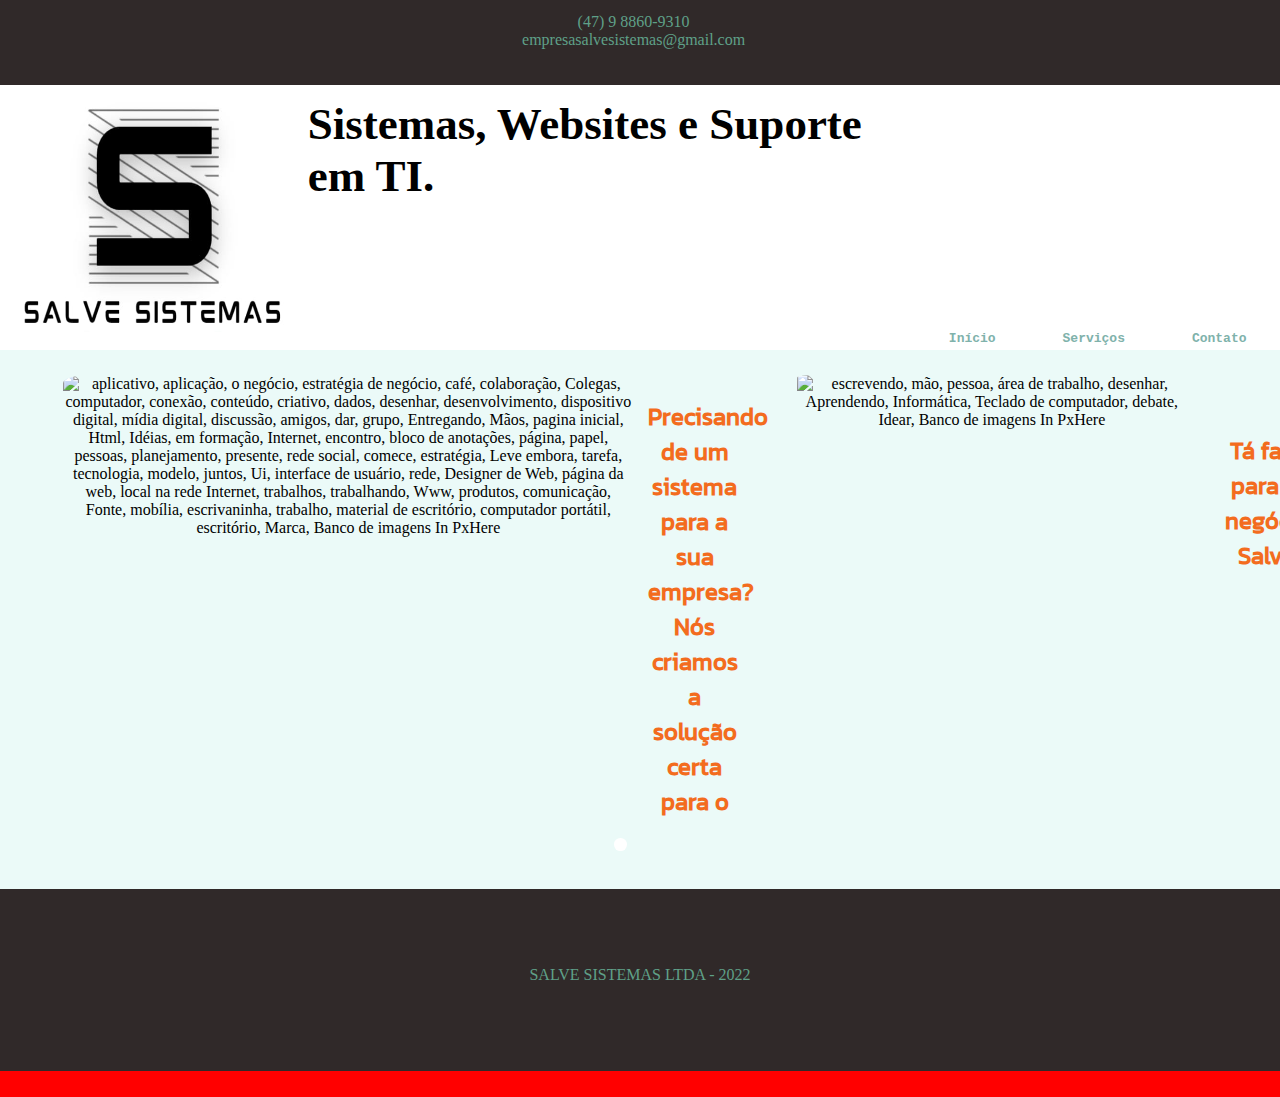
==== index.html @ dff1586e "Adicionada Fonte Kanit" ====
<!DOCTYPE html>
<html lang="pt-br">
<head>
    <meta charset="UTF-8">
    <meta http-equiv="X-UA-Compatible" content="IE=edge">
    <meta name="viewport" content="width=device-width, initial-scale=1.0">
    <title>Salve Sistemas</title>
    <link rel="stylesheet" type="text/css" href="style.css">
    <!--Inserção do link para os ícones na página-->
    <script src="https://kit.fontawesome.com/98beecc813.js" crossorigin="anonymous"></script>
    <!--Inserção do Favicon-->
    <link rel="icon" type="favicon/x-icon" href="/favicon_io/favicon-16x16.png">
</head>
<body>
    <div class="topo">
        <a class="fonet" href="https://wa.me/5547988609310" target="_blank"><i class="fa-solid fa-phone"></i> (47) 9 8860-9310</a>
        <br>
        <a class="emailt" href="mailto:empresasalvesistemas@gmail.com"><i class="fa-solid fa-envelope"></i> empresasalvesistemas@gmail.com</a>
        
    </div>
    <header>
        <figure class="logo">
            <img class="salve" src="Salve.jpg" alt="logosalve">
        </figure>
        <h1 class="texto">Sistemas, Websites e Suporte em TI.</h1>
        
        <nav class="menu">
            <ul class="menut">
                <li class="menuli">
                    <a href="index.html"><i class="fa-solid fa-house"></i><b> Início</b></a>
                </li>
                <li class="menuli">
                    <a href="servicos.html"><i class="fa-solid fa-briefcase"></i><b> Serviços</b></a>
                </li>
                <li class="menuli">
                    <a href="contato.html"><b><i class="fa-solid fa-phone"></i> Contato</b></a>
                </li>
            </ul>
        </nav>
    </header>

    <main>
        <section class="post">
            <div class="slide">
                <div class="slides">
                    
                    <div id="voltar" class="btn">
                        <i class="fas fa-chevron-left">                    
                        </i>
                    </div>
        
                    <div id="next" class="btn">
                        <i class="fas fa-chevron-right"></i>
                    </div>

                    <div class="pag" id="atual">
                        <div  class="image">
                            <img class="carrossel" src="https://c.pxhere.com/images/8c/2a/0d81338e8721957d193e4d662da2-1448921.jpg!d" 
                            rcset="https://c.pxhere.com/images/8c/2a/0d81338e8721957d193e4d662da2-1448921.jpg!d" 
                            alt="aplicativo, aplicação, o negócio, estratégia de negócio, café, colaboração, Colegas, computador, conexão, conteúdo, 
                            criativo, dados, desenhar, desenvolvimento, dispositivo digital, mídia digital, discussão, amigos, dar, grupo, Entregando,
                            Mãos, pagina inicial, Html, Idéias, em formação, Internet, encontro, bloco de anotações, página, papel, pessoas, 
                            planejamento, presente, rede social, comece, estratégia, Leve embora, tarefa, tecnologia, modelo, juntos, Ui, 
                            interface de usuário, rede, Designer de Web, página da web, local na rede Internet, trabalhos, trabalhando, Www, 
                            produtos, comunicação, Fonte, mobília, escrivaninha, trabalho, material de escritório, computador portátil, escritório, 
                            Marca, Banco de imagens In PxHere">
                        </div>
                        <div class="paragrafos">
                            <h2 class="propaganda">Precisando de um sistema para a sua empresa? Nós criamos
                                a solução certa para o seu negócio! <a class="pcontato" href="/contato.html"> Entre em contato e agende uma visita.</a>
                            </h2>
                        </div>
                    </div>

                    <div class="pag" id="atual">

                        <div  class="image">
                            <img class="carrossel" src="https://c.pxhere.com/photos/1c/4f/computer_keyboard_computing_brainstorming_ideasharing_workspace-503194.jpg!d"
                            srcset="https://c.pxhere.com/photos/1c/4f/computer_keyboard_computing_brainstorming_ideasharing_workspace-503194.jpg!d" 
                            alt="escrevendo, mão, pessoa, área de trabalho, desenhar, Aprendendo, Informática, Teclado de computador, debate, Idear, 
                            Banco de imagens In PxHere">
                        </div>
    
                        <div class="paragrafos">
                            <h2 class="propaganda">Tá faltando um site para turbinar o seu negócio? Fale com a Salve! <a class="pcontato" href="/contato.html">Clique aqui.</a>

                            </h2>
                        </div>  

                    </div>

                    <div class="pag" id="atual">
                        <div  class="image">
                          <img class="carrossel" src="https://c.pxhere.com/images/8f/38/97ebae748da48734e9ae1eda81ec-1439563.jpg!d" 
                          srcset="https://c.pxhere.com/images/8f/38/97ebae748da48734e9ae1eda81ec-1439563.jpg!d" 
                          alt="serviço, computadores, reparar, eletrônicos, computador, Equipamento informático, isto, Componentes, 
                          tecnologia, equipamento, comportamento humano, desenho animado, comunicação, conversação, produtos, ilustração, 
                          Fonte, trabalho, Marca, Banco de imagens In PxHere">
                        </div>   

                        <div class="paragrafos">                  
                          <h2 class="propaganda">Também oferecemos serviços de suporte em TI como: Instalação de impressoras, formatação de computadores, redes, infraestrutura...  
                        </h2>
                        </div>
                    </div>    

                    
                </div>
                <div class="balls">
                    <div class="imgAtual" id="0"></div>
                    <div id="1"></div>
                    <div id="2"></div>
                    <div id="3"></div>
                </div>
            </div>
        </section>
    </main>
    
    
    <footer class="rodape">
        <ul class="midias">
            <li class="redes">
                <a href="https://wa.me/5547988609310" target="_blank"><i class="fa-brands fa-whatsapp fa-lg"></i></a>
            </li>
            <li class="redes">
                <i class="fa-brands fa-linkedin fa-lg"></i>
            </li>
            <li class="redes">
                <a href="mailto:empresasalvesistemas@gmail.com" target="_blank" ><i class="fa-solid fa-envelope fa-lg"></i></a>
            </li>
        </ul>
        <a>SALVE SISTEMAS LTDA - 2022</a>
    </footer>
</body>

<script src="mobile.js"></script>
<script>
    var balls = document.querySelector('.balls')
    var quant = document.querySelectorAll('.slides .image')
    var atual = 0
    var imagem = document.getElementById('atual')
    var next = document.getElementById('next')
    var voltar = document.getElementById('voltar')
    var rolar = true

    for(let i=0; i < quant.length; i ++){
        var div = document.createElement('div')
        div.id = 1
        balls.appendChild(div)
    }
    document.getElementById('0').classList.add('imgAtual')

    var pos = document.querySelectorAll('.balls div')

    for(let i=0; i < pos.length; i ++){
        pos[i].addEventListener('click', ()=>{
            atual = pos[i].id
            rolar = true
            slide()
        })
    }

    voltar.addEventListener('click', ()=>{
        atual--
        rolar = true
        slide()
    })
    next.addEventListener('click', ()=>{
        atual++
        rolar = true
        slide()
    })

    function slide(){
        if(atual >= quant.length){
            atual = 0
        }
        else if(atual < 0){
            atual = quant.length-1
        }
        document.querySelector('.imgAtual').classList.remove('.imgAtual')
        imagem.style.marginLeft = -100*atual+'vw' /*Não usar porcentagem! Essa propriedade permite a alteração do slide
        conforme a definição em 'vw'. O sinal de '-' permite a alteração do slide no sentido desejado*/
        document.getElementById(atual).classList.add('imgAtual')

    }
    setInterval(()=>{
        if(rolar){
        atual++
        slide()
        }
        else{
            rolar = true
        }
        
    },7000)

</script>

</html>
---- style.css ----
*{
    margin: 0;
    padding: 0;
}

body{
    /*background-color: rgb(225, 242, 243);*/
    /*height: 100vh;*/
    width: 100%;
    margin: 0%;
    padding: 0%;
    background-color: red;
}

.topo{
    text-align: center;
    background-color: rgb(48, 41, 41);
    color: rgb(95, 160, 136);
    padding-bottom: 2vh;
    padding-top: 3%;
    margin-top: -2%;
    margin-left: 0%;
    height: 6vh;
    margin-left: -1%;

}

header{
    background-color: rgb(255, 255, 255);
    padding-top: 1%;
    padding-bottom: 0%;
    margin-left: 0%;
    flex-direction:row;
    display: flex;
    width: 100%;
    height: 20%;
}

main{
    /*height: 61vh;*/
    /*background-image: linear-gradient( to right, #86b7eb, rgb(28, 9, 9));*/
    /*background-image: linear-gradient( to right, #2fe0c9, rgb(146, 111, 111));*/
    background-image: linear-gradient(to bottom, #fff, rgb(48, 41, 41));
}

.post{
    /*background-color: rgb(219, 214, 204);*/
    /*padding-top: 0%;*/
    padding: 0% 0% 5% 0%;
    text-align: center;    
    width: 100%;
    /*background-color: rgb(141, 140, 138);*/
    background-color: rgb(235, 250, 248);
    /*background-color: rgba(114, 118, 119, 0.767);*/
}

.logo{
    width: 48vh;
    height: 26vh;
    margin: 0%;
    padding: 0%;
}

.bloco3{
    width: 100%;
    display: flex;
    justify-content:flex-start;
}

img{ /* Altera o tamanho da logo da Salve Sistemas*/
    width: 100%;
    height: 26vh;
    padding: 0%;
    margin: 0%;
}

.pcontato {
    text-decoration: none;
}

.comeca{
    display:flex;
    padding-top: 3vw;
    margin-left: 5%;
    /*background-color:bisque;*/
}

.ic{
    list-style-type: none;
}

.cont{

    text-align: center;
    /*background-color: rgb(235, 250, 248);*/
    margin-top: 2vh;
    margin-bottom: 2vh;

}

.bloco2{
    padding-left: 23vw;
}

.locais {
    display: flex;
    justify-content: center;

}

.local{
    padding-top: 2vh;
    padding-left: 0vh;
    padding-right: 5vh;
    padding-bottom: 2vh;
    list-style-type: disc;
    text-align: center;
    
}

.mapa{
    width: 40vw;
    height:var(.escrever);
    
}

.localizacao{
    /*background-color: #fff;*/
    padding-bottom: 2vh;
    padding-left: 2%;
}

.redesc a{
    text-decoration: none;
    color: black;

}

.atendimento{
    text-align: center;
    font-style: italic;
}

.rodape{
    background-color: rgb(48, 41, 41);
    color: rgb(95, 160, 136);
    text-align: center;
    padding: 5% 0% 5% 0%;
    margin-top: 0%;
    margin-bottom: -1%;
    margin-left: 0%;
    align-items: center;
    width: 100%;
    height: 6vh;
}



.emailt{
    text-decoration: none;
    color: rgb(95, 160, 136);
}

.fonet{
    text-decoration: none;
    color: rgb(95, 160, 136);
}

.menu{
    font-family: monospace;
    color: rgb(0, 0, 0);
    margin-right: 0;
    margin-left: 0%;  
    padding: 0%;
    width: 30%;
    height: 28vh;
    font-size: large;
    
}

a:hover{
    opacity: 0.7;
}

.menut{
    list-style-type: none;
    display: flex;
    align-items: flex-end;
    margin-bottom: 0;
    margin-top: 0%;
    padding: 0%;
    justify-content: space-around;
    height: 100%;
}

.menuli{
    padding-left: 5%;
    margin: 0%;
    margin-top: 100%;
    
}

.menuli a{
    text-decoration:none;
    /*color: black;*/
    /*color: rgb(65, 65, 65);*/ 
    color: rgb(128, 178, 171);
}

.texto{
   
    width: 50%;
    height: 20vh;
    margin-left: 5%;
    margin-top: 4%;
    margin-bottom: 0%;
    font-size: 6vh;
}

.stelefone{
    margin-bottom: 10%;
}

.midias{
    list-style-type: none;
    display: flex;
    padding-left: 47%;
    padding-bottom: 1%;
}

.redes{
    padding-right: 2%;
    text-decoration: none;
}

.redes a{
    color: rgb(95, 160, 136);
    }

.slide{
    width: 100%; /*Tamanho do slide dentro da section. Deixar em 100% se quiser a ocupação de toda a section*/
    height: 40%;
    overflow: hidden; /*Impede que o carrossel vaze*/
    border-radius: 2%;
    transition: all 0.4s;
    /*align-items: center;*/
  
}

.slides{
    width: 100%; /* Esse width tem que representar o número de elementos do carrossel * 100% para ocupar todo o slide
    Tentar deixar em fit-content para verificar se o comportamento deste combina com a lógica da programação do carrossel.*/
    display:flex; 
    padding-top: 2%; 
}


.image img{
    width:  50vw; /*Representa o tamanho da imagem. Fica no fit-content para padronizar os tamanhos*/
    height: 50vh; /*Nesse percentual permite a inclusão da tag <p>*/
    /*padding-left: 10%;
    padding-right: 10%;*/
    margin-left: 10%;
    border-radius: 5%;

}

.pag{
    display: flex; /*Foi criada a class pag para configurar texto e imagem do carrossel lado a lado, o que é permitido através do atributo 
    'flex';*/

}

.paragrafos{
    width: 50vw;
    height: 50vh;
    
}

.propaganda{
    margin-top: 20%;
    margin-left: 12%;
    margin-right: 10%;
    font-family: kanit, 'Times New Roman', Times, serif;
    color: rgb(243, 108, 30);
}

#atual{
    /*margin-left: -100%;*/
    transition: all 2s;
    
}

.texto4{
    /*background-color: rgb(235, 250, 248);*/
    text-align: center;
    font-style: italic;
}

input{
    width: 99%;
}


.btn{
    position: absolute;
    color: rgba(48, 41, 41, 0.425);
    padding: 1%;
    text-align: center;
    display: flex;
    align-items: center;
    justify-content: center;
    cursor: pointer;
    transition: all 0.4s;
    font-size: 2.7em;
    margin-top: 20%;
}

.btn:hover{
    transform: scale(1.5);
}

#voltar{
    top: 50%;
    left: 10%;
}

#next{
    top: 50%;
    right: 10%;
}

.balls {
    position: absolute;
    width: 50%;
    display:flex;
    justify-content: center;
    margin-top: 1%;
    margin-left: 30%;
}

.escrever{
    width: 50vw;
    height: fit-content;
    margin-left: 2vw;
    background-color:rgba(58, 66, 57, 0.216);
    border-radius: 5%;
    padding: 1%;
    
}

.campo{
    border-radius: 5%;
}

.descreve{
    margin-left: 2%;
}

.botao{
    width: 15%;
    margin-left: 45%;
    padding-bottom: 1%;
    margin-top: 0.5%;
    margin-bottom: 1%;
    padding-top: 1%;

}

.services{
    display: flow-root;
    width: 100%;
}

.picture1{
    width: 50%;
    margin-top: 5%;
    margin-bottom: 5%;

}

.mot{
    text-align: center;
    font-style: italic;
    font-family: kanit, 'Times New Roman', Times, serif;
    font-size: 5vh;
    color: rgb(52, 52, 61);
}

.postagem1{
    display:flex; /*Verificar!!!! */
    margin-left: 2vw;
    width: 98%;
}

.picture2{
    height: 18vw;

}

.alinha{
    align-items: center;
    justify-content:center;
    height: 100%;
}

.inner{
    width: 50%;
    margin-top: 5%;
    margin-left: 2vw;
}

.servtexto{
    width: 95%;
    padding-top: 9vw;
    font-family: kanit, 'Times New Roman', Times, serif;
    color: rgb(243, 108, 30);
    font-size: 4vh;

}

textarea{
    width: 99%;
}

legend{
    text-align: center;
    width: 15%;
    background-color: rgba(1, 1, 1, 0.121);
}

.balls div{
    transition: all 0.5s;
    border: 1% solid #fff;
    padding: 1%;
    border-radius: 50%;
    margin-right: 2%;
    cursor: pointer;
}

.balls div:hover{
    background: #fff;
}

.imgAtual{
    transition: all 0.5s;
    background: #fff;
}

@font-face {
    font-family: Kanit;
    src: url('/Fontes/Kanit-Regular.ttf') format('truetype');
    font-weight: normal;
    font-style: normal;
}

@media (max-width: 1350px){
    .texto{
        padding: 0%;
        margin: 0%;
        font-size: 5vh;
    }

    .menuli{
        padding: 1%;
        font-size: medium;

    }

    .logo{
        width: 36vh;
        height: 20vh;
    }

    img{ /* Altera o tamanho da logo da Salve Sistemas*/
        width: 100%;
        height: 26vh;
        padding: 0%;
        margin: 0%;
    }
}


@media (max-width: 999px){

    *{
        margin: 0%;
        padding: 0%;
    }

    body{
        width: 100%;
    }

    .topo{
        text-align: center;
        background-color: rgb(48, 41, 41);
        color: rgb(95, 160, 136);
        margin-top: 0%;
        margin-left: 0%;
        width: 100%;
        height: fit-content;
    
    }

    header {
        display: flex;
        width: 100%;
    }

    .logo{
        width: 50%;
        height: fit-content;
        margin: 0%;
    }

    .image img{
        width: fit-content; /*Representa o tamanho da imagem. Fica no fit-content para padronizar os tamanhos*/
        height: 50vh; /*Nesse percentual permite a inclusão da tag <p>*/
        /*margin-right: 20%;
        margin-left: 20%;*/
        
    }

    .texto{
   
        width: fit-content;
        height: 0vh;
        margin-left: 5%;
        margin-top: 0%;
        margin-bottom: 0%;
        font-size: 6vh;
    }

    .menu{
        font-family: monospace;
        color: rgb(0, 0, 0);
        width: 30vh;
        height: fit-content;
        margin-right: 1vh;
        margin-left: 0%;
        display: block;
        
    }

    main{
        width: 100%;
    }
    
    .midias{
        padding-left: 0%;
    }
}


@media(max-width: 500px){

    *{
        margin: 0;
        padding: 0;
    }

    body{
        width: 100%;
        height: fit-content;
        background-color: rgb(255, 255, 255);
    }

    .topo{
        text-align: center;
        background-color: rgb(48, 41, 41);
        color: rgb(95, 160, 136);
        margin-top: 0%;
        margin-left: 0%;
        width: 100vw;
        height: fit-content;
    
    }

    header {
        display: inline-block; /*Garante que nessas dimensões o header ficará numa linha vertical semi-alinhada*/
        width: 100vw;
        height: fit-content;
    }

    .logo{
        width: 100vw;
        height: 100%;
        margin:0%;
    }

    .image img{
        width: fit-content; /*Representa o tamanho da imagem. Fica no fit-content para padronizar os tamanhos*/
        height: 50vh; /*Nesse percentual permite a inclusão da tag <p>*/
        /*margin-right: 20%;
        margin-left: 20%;*/
        
    }

    .slides{
        width: 100%;
        padding-top: 2%; 
        justify-content: space-around;
    }
    
    img{
        width: 100vw;
        height: fit-content;
        margin-top: 2%;
    }    


    .texto{
        height: 15vh;
        margin-top: 4%;
        font-size: 4vh;
        text-align: center;
        margin-left: 0%;
    }

    .menu{
        width: 100vw;
        margin: 0%;
        padding: 0%;
    }
    
    .fonet{
        display:block;
        width: 100%;
        padding-top: 2%;
    }
    
    .emailt{
        display: block;
        padding-bottom: 1%;
    }

    .menut{
        margin: 0%;
        padding: 0%;
        justify-content: space-around;
        width: 100%;
    }

    .menuli{

        padding-top: 0%;
        margin: 0%;
        padding: 0%;
        
    }

    main{
        width: 100%;
    }

    .post{
        margin: 0%;
        padding: 0% 0% 5% 0%;
        text-align: center;    
        width: 100%;
    }

    .btn{
        color: #fff;
        padding: 1%;
        text-align: center;
        display: flex;
        align-items: center;
        justify-content: center;
        cursor: pointer;
        transition: all 0.4s;
        font-size: 2.7em;
        margin-top: 80%;
    }
    
    .rodape{
        background-color: rgb(48, 41, 41);
        color: rgb(95, 160, 136);
        text-align: center;
        margin: 0%;
        padding: 0%;
        padding-top: 5%;
        padding-bottom: 5%;
        width: 100%;
        height: fit-content;
        align-items: center;
        display: block;
    }
    
    .midias{
        margin-left: 35%;
        width: fit-content;
    }

    .redes{
        margin-right: 25%;
    }

    .comeca{
        display: block;
        padding-top: 10%;
    }

    .bloco2{
        padding-left: 0vw;
        padding-top: 8%;
    }

    .bloco3{
        width: 100%;
        display: block;
    }
    
    .locais {
        display:list-item;
        justify-content: center;
    
    }

    .mapa{
        width: 98%;
    }

    .escrever{
        width: 98%;
        margin: 0;
        padding: 1%;
    }

    legend{
        width: 18%;
    }

    .image img{
        width:  100%; /*Representa o tamanho da imagem. Fica no fit-content para padronizar os tamanhos*/
        height: 50vw; /*Nesse percentual permite a inclusão da tag <p>*/
       
    }

    .paragrafos{
        width: 100%;
        height: fit-content;
        
    }
    
    .pag{

    display:block; /*Foi criada a class pag para configurar texto e imagem do carrossel lado a lado, o que é permitido através do atributo 
    'flex';*/
    width: 300vw;


}

    
}
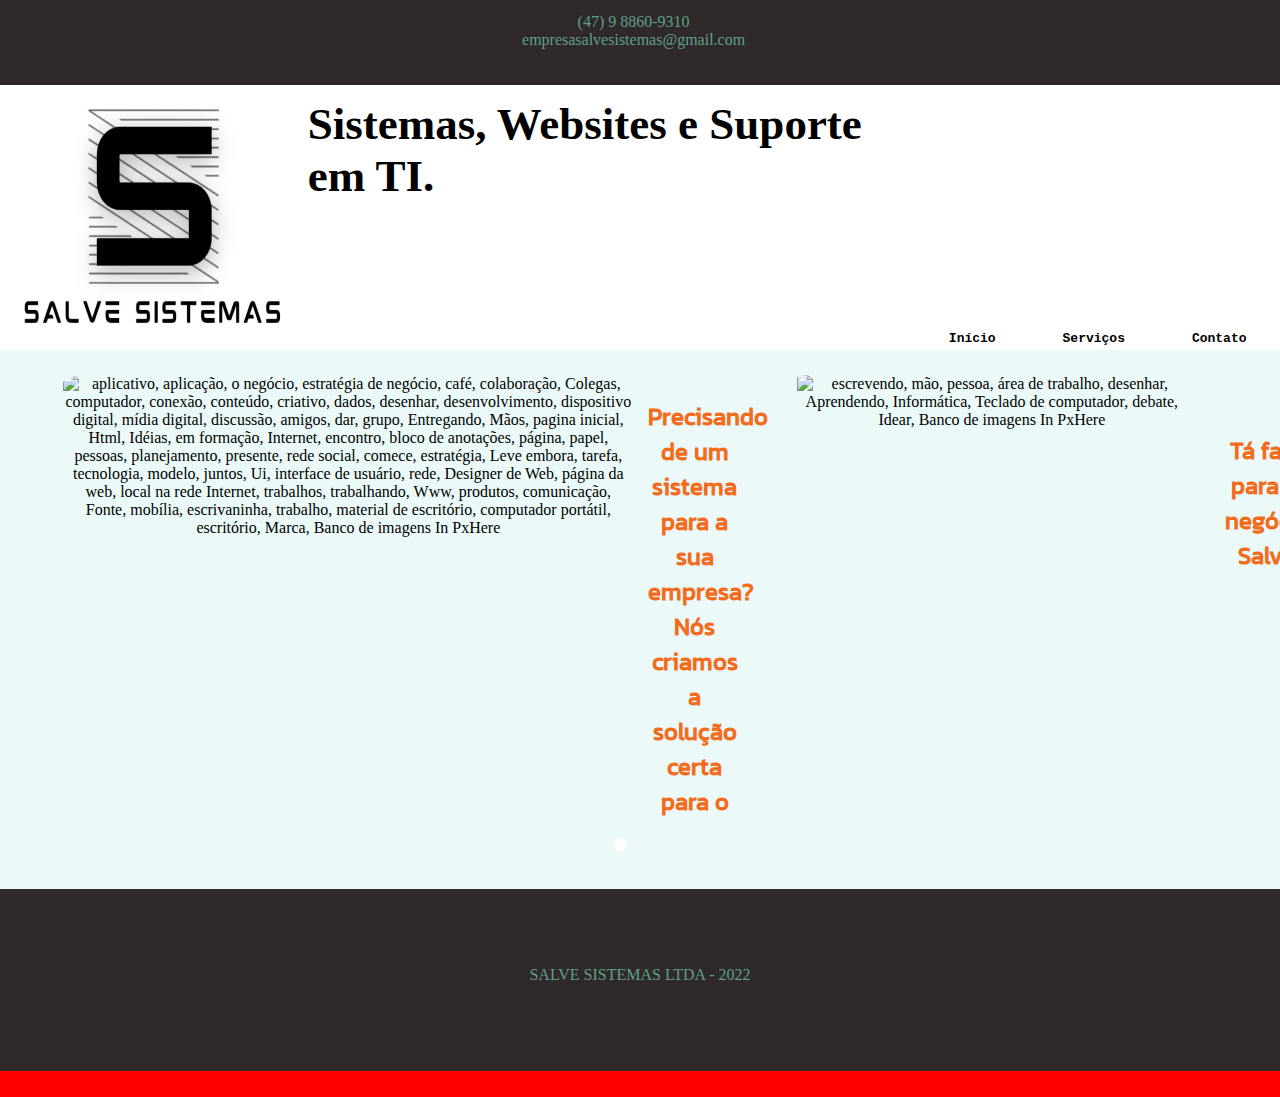
==== commit 43624c5d: "Contato 100%" ====
--- a/index.html
+++ b/index.html
@@ -99,7 +99,7 @@
                         </div>   
 
                         <div class="paragrafos">                  
-                          <h2 class="propaganda">Também oferecemos serviços de suporte em TI como: Instalação de impressoras, formatação de computadores, redes, infraestrutura...  
+                          <h2 class="propaganda">Também oferecemos <a class="pcontato" href="servicos.html">serviços</a> de suporte em TI como: Instalação de impressoras, formatação de computadores, redes, infraestrutura...  
                         </h2>
                         </div>
                     </div>    
--- a/style.css
+++ b/style.css
@@ -82,6 +82,7 @@
     display:flex;
     padding-top: 3vw;
     margin-left: 5%;
+    justify-content: space-between;
     /*background-color:bisque;*/
 }
 
@@ -99,7 +100,8 @@
 }
 
 .bloco2{
-    padding-left: 23vw;
+    padding-left: 0vw;
+    padding-right: 20vw;
 }
 
 .locais {
@@ -115,12 +117,27 @@
     padding-bottom: 2vh;
     list-style-type: disc;
     text-align: center;
-    
+    font-family: kanit;
+    color:rgb(92, 78, 59);
+    
+}
+
+.local1{
+
+    padding-top: 2vh;
+    padding-left: 0vh;
+    padding-right: 1vh;
+    padding-bottom: 2vh;
+    list-style-type: disc;
+    text-align: center;
+    font-family: kanit;
+    color:rgb(92, 78, 59);
+
 }
 
 .mapa{
-    width: 40vw;
-    height:var(.escrever);
+    width: 100%;
+    height:100%;
     
 }
 
@@ -128,17 +145,22 @@
     /*background-color: #fff;*/
     padding-bottom: 2vh;
     padding-left: 2%;
+    width: 50%;
 }
 
 .redesc a{
     text-decoration: none;
     color: black;
+    font-family: kanit, 'Times New Roman', Times, serif;
+    color:rgb(92, 78, 59);
 
 }
 
 .atendimento{
     text-align: center;
     font-style: italic;
+    font-family: kanit, 'Times New Roman', Times, serif;
+    color:rgb(92, 78, 59);
 }
 
 .rodape{
@@ -204,7 +226,7 @@
     text-decoration:none;
     /*color: black;*/
     /*color: rgb(65, 65, 65);*/ 
-    color: rgb(128, 178, 171);
+    color: rgb(0, 0, 0);
 }
 
 .texto{
@@ -295,6 +317,8 @@
     /*background-color: rgb(235, 250, 248);*/
     text-align: center;
     font-style: italic;
+    font-family: kanit, 'Times New Roman', Times, serif;
+    color:rgb(92, 78, 59);
 }
 
 input{
@@ -346,6 +370,7 @@
     background-color:rgba(58, 66, 57, 0.216);
     border-radius: 5%;
     padding: 1%;
+    margin-right: 2%;
     
 }
 
@@ -447,6 +472,10 @@
     background: #fff;
 }
 
+.mobilecont{
+    display: none;
+}
+
 @font-face {
     font-family: Kanit;
     src: url('/Fontes/Kanit-Regular.ttf') format('truetype');
@@ -454,6 +483,7 @@
     font-style: normal;
 }
 
+
 @media (max-width: 1350px){
     .texto{
         padding: 0%;
@@ -477,6 +507,14 @@
         height: 26vh;
         padding: 0%;
         margin: 0%;
+    }
+    .bloco2{
+        padding-left: 0vw;
+        padding-right: 7vw;
+    }
+
+    .comeca{
+        margin-left: 2%;
     }
 }
 
@@ -503,15 +541,20 @@
     
     }
 
-    header {
+   header {
         display: flex;
         width: 100%;
+        /*flex-direction:row;*/
+        
+        
     }
 
     .logo{
-        width: 50%;
+        width: fit-content;
         height: fit-content;
-        margin: 0%;
+        margin: 0% 0% 0% 0%;
+        
+        
     }
 
     .image img{
@@ -527,15 +570,15 @@
         width: fit-content;
         height: 0vh;
         margin-left: 5%;
-        margin-top: 0%;
+        margin-top: 3%;
         margin-bottom: 0%;
-        font-size: 6vh;
+        font-size: 5vh;
     }
 
     .menu{
         font-family: monospace;
         color: rgb(0, 0, 0);
-        width: 30vh;
+        width: 30vw;
         height: fit-content;
         margin-right: 1vh;
         margin-left: 0%;
@@ -543,17 +586,85 @@
         
     }
 
+    .menuli{
+        margin-top: 60%;
+    }
+
+   
+
     main{
         width: 100%;
     }
     
     .midias{
-        padding-left: 0%;
-    }
-}
-
-
-@media(max-width: 500px){
+        padding-left: 0%; 
+        padding-left: 47%;
+    }
+
+    .bloco2{
+        padding-left: 0vw;
+        
+    
+    }
+    .escrever{
+        width: 95%;
+    }
+
+}
+
+@media(max-width: 960px){
+
+    header{
+        display: block;
+    }
+
+    .comeca{
+        display:block;
+        padding-top: 3vw;
+        margin-left: 5%;
+        justify-content: space-between;
+        /*background-color:bisque;*/
+    }
+
+    .bloco2{
+        display:none;
+    }
+
+    .bloco3{
+        display: block;
+    }
+
+    .localizacao{
+        width: 95%;
+    }
+
+    .logo{
+        margin-left: 20%;
+    }
+    
+
+    .texto{
+   
+        width: 98%;
+        height: 0vh;
+        margin-top: 5%;
+        margin-bottom: 0%;
+        margin-left: 0;
+        font-size: 300%;
+        text-align: center;
+    }
+
+    .menu{
+        width: 50%;
+    }
+
+    .menuli{
+        margin-top: 30%;
+    }
+
+}
+
+@media(max-width: 550px){
 
     *{
         margin: 0;
@@ -691,6 +802,7 @@
     .midias{
         margin-left: 35%;
         width: fit-content;
+        padding-left: 0%;
     }
 
     .redes{
@@ -699,12 +811,15 @@
 
     .comeca{
         display: block;
-        padding-top: 10%;
+        padding-top: 0%;
+
     }
 
     .bloco2{
         padding-left: 0vw;
-        padding-top: 8%;
+        padding-top: 4%;
+        padding-right: 0%;
+        display: block;
     }
 
     .bloco3{
@@ -718,8 +833,14 @@
     
     }
 
+    .localizacao{
+        
+        width: 98%;
+    }
+
     .mapa{
         width: 98%;
+        height: 80vw;
     }
 
     .escrever{
@@ -743,16 +864,25 @@
         height: fit-content;
         
     }
+    .bloco1{
+        display: none;
+    }
+    
+    .mobilecont{
+        display: block;
+        padding-top: 2%;
+    }
     
     .pag{
 
     display:block; /*Foi criada a class pag para configurar texto e imagem do carrossel lado a lado, o que é permitido através do atributo 
     'flex';*/
     width: 300vw;
-
-
-}
-
-    
-}
-
+}
+
+
+
+
+    
+}
+
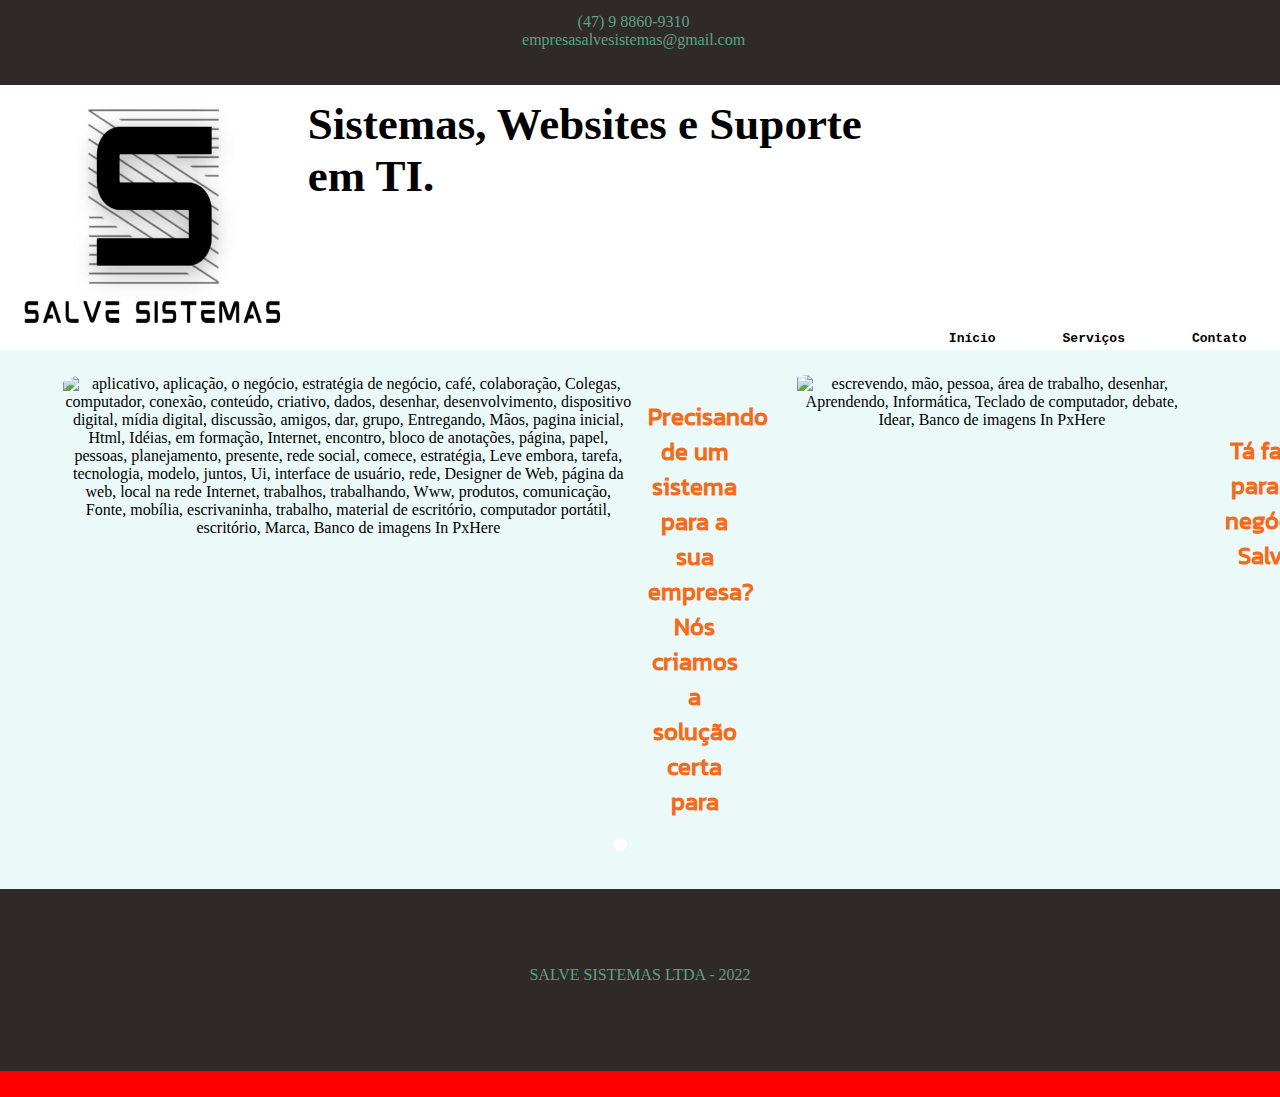
==== commit 10ec6206: "Servicos 100%" ====
--- a/index.html
+++ b/index.html
@@ -67,7 +67,7 @@
                         </div>
                         <div class="paragrafos">
                             <h2 class="propaganda">Precisando de um sistema para a sua empresa? Nós criamos
-                                a solução certa para o seu negócio! <a class="pcontato" href="/contato.html"> Entre em contato e agende uma visita.</a>
+                                a solução certa para você! <a class="pcontato" href="/contato.html"> Entre em contato e agende uma visita.</a>
                             </h2>
                         </div>
                     </div>
--- a/style.css
+++ b/style.css
@@ -399,9 +399,27 @@
 
 .picture1{
     width: 50%;
+    height: fit-content;
     margin-top: 5%;
     margin-bottom: 5%;
 
+}
+
+.foto1{
+    width: 45vw;
+    height: 30vw;
+}
+
+.foto2{
+    width: 48vw;
+    height: 24vw;
+    margin-top: -20%;
+}
+
+.foto3  {
+    width: 45vw;
+    height: 30vw;
+    margin-top: -9vw;
 }
 
 .mot{
@@ -418,7 +436,14 @@
     width: 98%;
 }
 
+.postagem2{
+    display:flex; /*Verificar!!!! */
+    margin-left: 2vw;
+    width: 98%;
+}
+
 .picture2{
+    height: 50vw;
     height: 18vw;
 
 }
@@ -435,13 +460,50 @@
     margin-left: 2vw;
 }
 
-.servtexto{
+.servtexto1{
     width: 95%;
-    padding-top: 9vw;
+    padding-top: 3vw;
     font-family: kanit, 'Times New Roman', Times, serif;
     color: rgb(243, 108, 30);
     font-size: 4vh;
-
+    text-align: center;
+
+}
+
+.servtexto3{
+    width: 95%;
+    margin-top: -2vw;
+    font-family: kanit, 'Times New Roman', Times, serif;
+    color: rgb(8, 8, 8);
+    font-size: 4vh;
+    text-align: center;
+
+}
+
+.servtexto2{
+    width: 95%;
+    margin-top: -4vw;
+    font-family: kanit, 'Times New Roman', Times, serif;
+    color: rgb(243, 108, 30);
+    font-size: 4vh;
+    text-align: center;
+
+}
+
+.vendedor{
+    text-align: center;
+    background-color: rgb(199, 39, 39);
+    width: 50%;
+    padding: 3%;
+    margin-left: 22%;
+    border-radius: 1%;
+    font-family:'Lucida Sans', 'Lucida Sans Regular', 'Lucida Grande', 'Lucida Sans Unicode', Geneva, Verdana, sans-serif;
+
+}
+
+.vende {
+    text-decoration: none;
+    
 }
 
 textarea{
@@ -516,6 +578,18 @@
     .comeca{
         margin-left: 2%;
     }
+
+    .servtexto2{
+        width: 95%;
+        margin-top: -9vw;
+        font-family: kanit, 'Times New Roman', Times, serif;
+        color: rgb(243, 108, 30);
+        font-size: 4vh;
+        text-align: center;
+    
+    }
+
+    
 }
 
 
@@ -660,6 +734,28 @@
 
     .menuli{
         margin-top: 30%;
+    }
+
+    .foto2{
+        margin-top: -5vh;
+        
+    }
+
+    .foto3{
+        margin-top: -10%;
+    }
+
+    .servtexto1{
+        font-size: 2vh;
+    }
+
+    .servtexto2{
+        font-size: 2vh;
+    }
+
+    .servtexto3{
+        font-size: 2vh;
+        margin-top: -5vh;
     }
 
 }
@@ -872,6 +968,99 @@
         display: block;
         padding-top: 2%;
     }
+
+    .mot{
+        margin-top: 3%;
+        margin-bottom: 0;
+        padding-bottom: 0%;
+        font-size: 5vh;
+    }
+
+    .postagem1{
+        display:flex;
+        flex-direction: column-reverse; /*Para fazer o display ficar em coluna reversa é necessário utilizar a combinação de propriedades das linhas 939 e 940 */
+        margin-left: 2vw;
+        width: 98%;
+        
+    }
+
+    .postagem2{
+        display:flex;
+        flex-direction: column;
+        margin-left: 2vw;
+        width: 98%;
+    }
+
+    .servtexto1{
+        width: 95%;
+        padding-top: 0vw;
+        font-family: kanit, 'Times New Roman', Times, serif;
+        color: rgb(243, 108, 30);
+        font-size: 4vh;
+        padding-bottom: 5%;
+    
+    }
+
+    .servtexto2{
+        width: 95%;
+        margin-top: -4vw;
+        font-family: kanit, 'Times New Roman', Times, serif;
+        color: rgba(185, 99, 47, 0.892);
+        font-size: 4vh;
+        text-align: center;
+        padding-bottom: 5%;
+    }
+
+    .servtexto3{
+        width: 95%;
+        font-family: kanit, 'Times New Roman', Times, serif;
+        color: rgba(8, 8, 8, 0.666);
+        padding-bottom: 5%;
+        font-size: 4vh;
+    
+    }
+
+    .picture1{
+        width: 100%;
+        height: fit-content;
+    }
+
+    .picture2{
+        height: 100%;
+        height: fit-content;
+    
+    }
+
+    .foto1{
+        width: 98%;
+        height: fit-content;
+    }
+
+    .foto3  {
+        width: 98%;
+        height: fit-content;
+        margin-top: 0vw;
+    }
+    
+
+    .foto2{
+        width: 98%;
+        height: fit-content;
+        margin-top: 0%;
+    }
+
+    .inner{
+        width: 100%;
+        margin-top: 5%;
+        margin-left: 0vw;
+    }
+
+    .vendedor{
+        width: 100%;
+        padding: 3% 0% 3% 0%;
+        margin-left: 0%;
+        border-radius: 2%;
+    }
     
     .pag{
 
@@ -883,6 +1072,8 @@
 
 
 
-    
-}
-
+
+
+    
+}
+
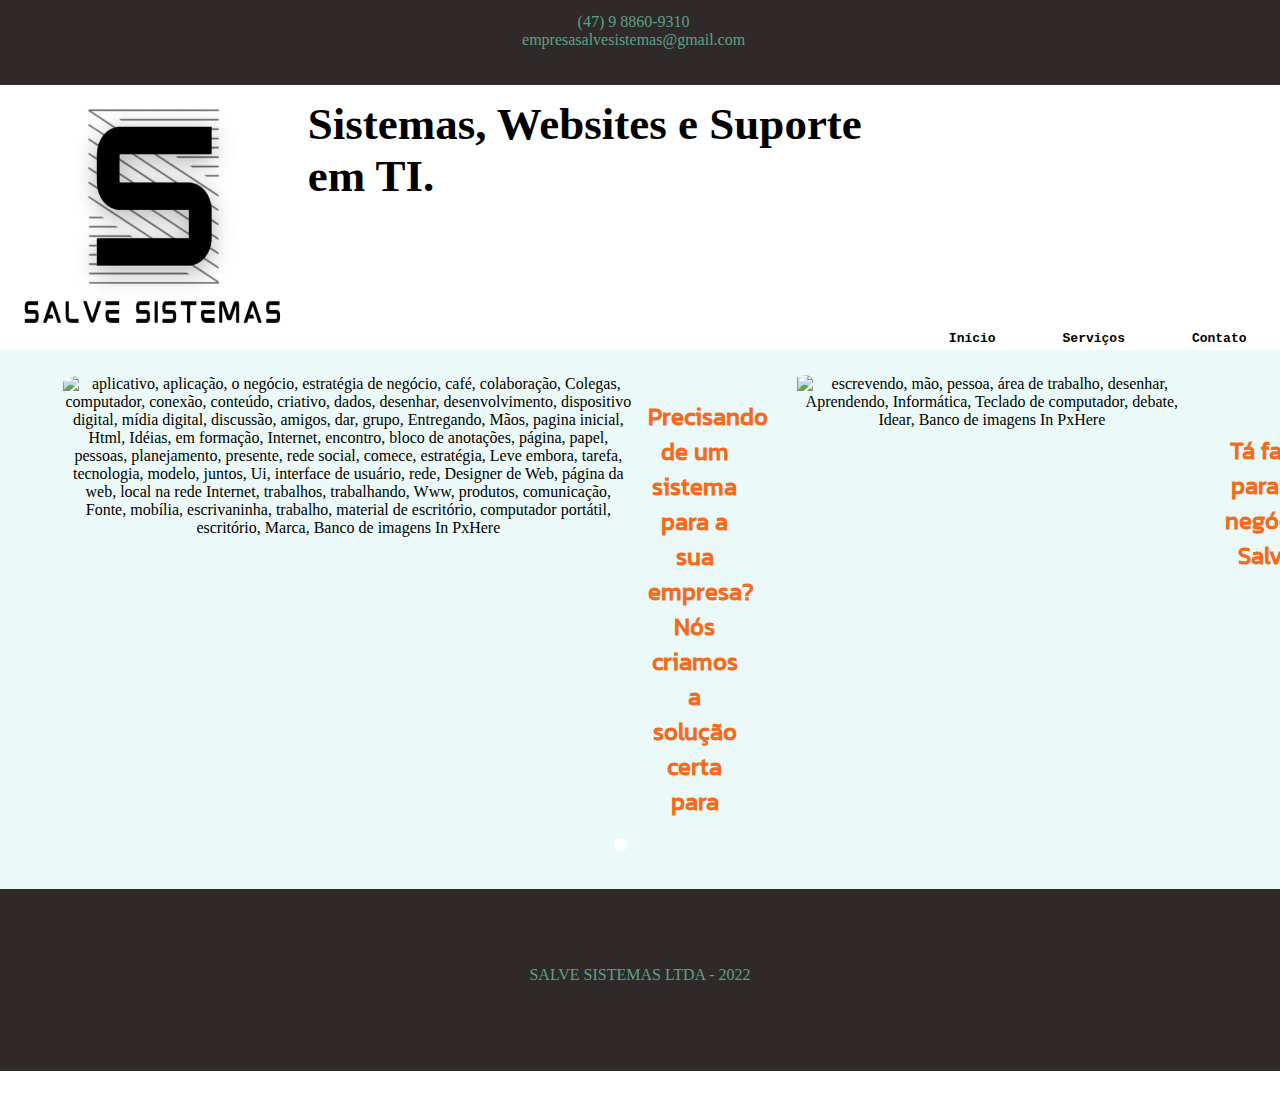
==== commit 05ddca24: "Carrossel consertado" ====
--- a/index.html
+++ b/index.html
@@ -67,7 +67,7 @@
                         </div>
                         <div class="paragrafos">
                             <h2 class="propaganda">Precisando de um sistema para a sua empresa? Nós criamos
-                                a solução certa para você! <a class="pcontato" href="/contato.html"> Entre em contato e agende uma visita.</a>
+                                a solução certa para você! <a class="pcontato" href="contato.html"> Entre em contato e agende uma visita.</a>
                             </h2>
                         </div>
                     </div>
@@ -82,7 +82,7 @@
                         </div>
     
                         <div class="paragrafos">
-                            <h2 class="propaganda">Tá faltando um site para turbinar o seu negócio? Fale com a Salve! <a class="pcontato" href="/contato.html">Clique aqui.</a>
+                            <h2 class="propaganda">Tá faltando um site para turbinar o seu negócio? Fale com a Salve! <a class="pcontato" href="contato.html">Clique aqui.</a>
 
                             </h2>
                         </div>  
@@ -167,7 +167,7 @@
     })
     next.addEventListener('click', ()=>{
         atual++
-        rolar = true
+        rolar = false
         slide()
     })
 
--- a/style.css
+++ b/style.css
@@ -9,7 +9,7 @@
     width: 100%;
     margin: 0%;
     padding: 0%;
-    background-color: red;
+    background-color: rgb(255, 255, 255);
 }
 
 .topo{
@@ -494,7 +494,7 @@
     text-align: center;
     background-color: rgb(199, 39, 39);
     width: 50%;
-    padding: 3%;
+    padding: 2%;
     margin-left: 22%;
     border-radius: 1%;
     font-family:'Lucida Sans', 'Lucida Sans Regular', 'Lucida Grande', 'Lucida Sans Unicode', Geneva, Verdana, sans-serif;
@@ -503,6 +503,7 @@
 
 .vende {
     text-decoration: none;
+    color: black;
     
 }
 
@@ -540,7 +541,7 @@
 
 @font-face {
     font-family: Kanit;
-    src: url('/Fontes/Kanit-Regular.ttf') format('truetype');
+    src: url('Fontes/Kanit-Regular.ttf') format('truetype');
     font-weight: normal;
     font-style: normal;
 }
@@ -632,11 +633,27 @@
     }
 
     .image img{
-        width: fit-content; /*Representa o tamanho da imagem. Fica no fit-content para padronizar os tamanhos*/
-        height: 50vh; /*Nesse percentual permite a inclusão da tag <p>*/
+        width: 50vw; /*Representa o tamanho da imagem. Fica no fit-content para padronizar os tamanhos*/
+        height: 30vw; /*Nesse percentual permite a inclusão da tag <p>*/
         /*margin-right: 20%;
         margin-left: 20%;*/
         
+    }
+
+    .slides{
+        padding-top: 15%; 
+    }
+
+    .paragrafos{
+        width: 50vw;
+        height: 50vw;
+        
+    }
+
+    .propaganda{
+        margin-top: 10%;
+        margin-left: 12%;
+        margin-right: 10%;
     }
 
     .texto{
@@ -758,6 +775,56 @@
         margin-top: -5vh;
     }
 
+    .btn{
+        margin-top: 55%;
+    }
+
+}
+
+@media(max-width: 850px){
+    .propaganda{
+        padding-top: 0%;
+        margin-top: 0%;
+    }
+}
+
+@media(max-width: 760px){
+    .texto{
+        padding-bottom: 2%;
+    }
+}
+
+@media(max-width: 700px){
+    .menuli{
+        padding-top: 15%;
+
+    }
+    .image img{
+        width: 50vw; /*Representa o tamanho da imagem. Fica no fit-content para padronizar os tamanhos*/
+        height: 80%; /*Nesse percentual permite a inclusão da tag <p>*/
+    }
+
+    .propaganda{
+        padding-right: 0%;
+        margin-right: 0%;
+    }
+
+    .localizacao{
+        width: 96%;
+    }
+
+    .escrever{
+        margin-left: 2%;
+        padding: 1%;
+        margin-right: 0%;
+        width: 94%;
+        
+    }
+
+    .texto{
+        padding-bottom: 2%;
+    }
+
 }
 
 @media(max-width: 550px){
@@ -797,17 +864,34 @@
     }
 
     .image img{
-        width: fit-content; /*Representa o tamanho da imagem. Fica no fit-content para padronizar os tamanhos*/
+        width: 100vw; /*Representa o tamanho da imagem. Fica no fit-content para padronizar os tamanhos*/
         height: 50vh; /*Nesse percentual permite a inclusão da tag <p>*/
-        /*margin-right: 20%;
-        margin-left: 20%;*/
-        
+        margin-right: 0%;
+        margin-left: 0%;
+        
+    }
+
+    .post{
+        margin: 0%;
+        padding: 0% 0% 5% 0%;
+        text-align: center;    
+        width: 100%;
+    }
+
+    .slide{
+        width: 100%;
     }
 
     .slides{
         width: 100%;
         padding-top: 2%; 
-        justify-content: space-around;
+        /*justify-content: space-around;*/
+    }
+
+    .propaganda{
+        padding-right: 0%;
+        margin-right: 0%;
+        margin-left: 0%;
     }
     
     img{
@@ -823,6 +907,7 @@
         font-size: 4vh;
         text-align: center;
         margin-left: 0%;
+        margin-bottom: 0%;
     }
 
     .menu{
@@ -861,15 +946,10 @@
         width: 100%;
     }
 
-    .post{
-        margin: 0%;
-        padding: 0% 0% 5% 0%;
-        text-align: center;    
-        width: 100%;
-    }
+    
 
     .btn{
-        color: #fff;
+        color: rgba(48, 41, 41, 0.425);
         padding: 1%;
         text-align: center;
         display: flex;
@@ -949,12 +1029,6 @@
         width: 18%;
     }
 
-    .image img{
-        width:  100%; /*Representa o tamanho da imagem. Fica no fit-content para padronizar os tamanhos*/
-        height: 50vw; /*Nesse percentual permite a inclusão da tag <p>*/
-       
-    }
-
     .paragrafos{
         width: 100%;
         height: fit-content;
@@ -1005,7 +1079,7 @@
         width: 95%;
         margin-top: -4vw;
         font-family: kanit, 'Times New Roman', Times, serif;
-        color: rgba(185, 99, 47, 0.892);
+        color: rgba(84, 64, 53, 0.892);
         font-size: 4vh;
         text-align: center;
         padding-bottom: 5%;
@@ -1066,14 +1140,13 @@
 
     display:block; /*Foi criada a class pag para configurar texto e imagem do carrossel lado a lado, o que é permitido através do atributo 
     'flex';*/
-    width: 300vw;
-}
-
-
-
-
-
-
-    
-}
-
+}
+
+
+
+
+
+
+    
+}
+
